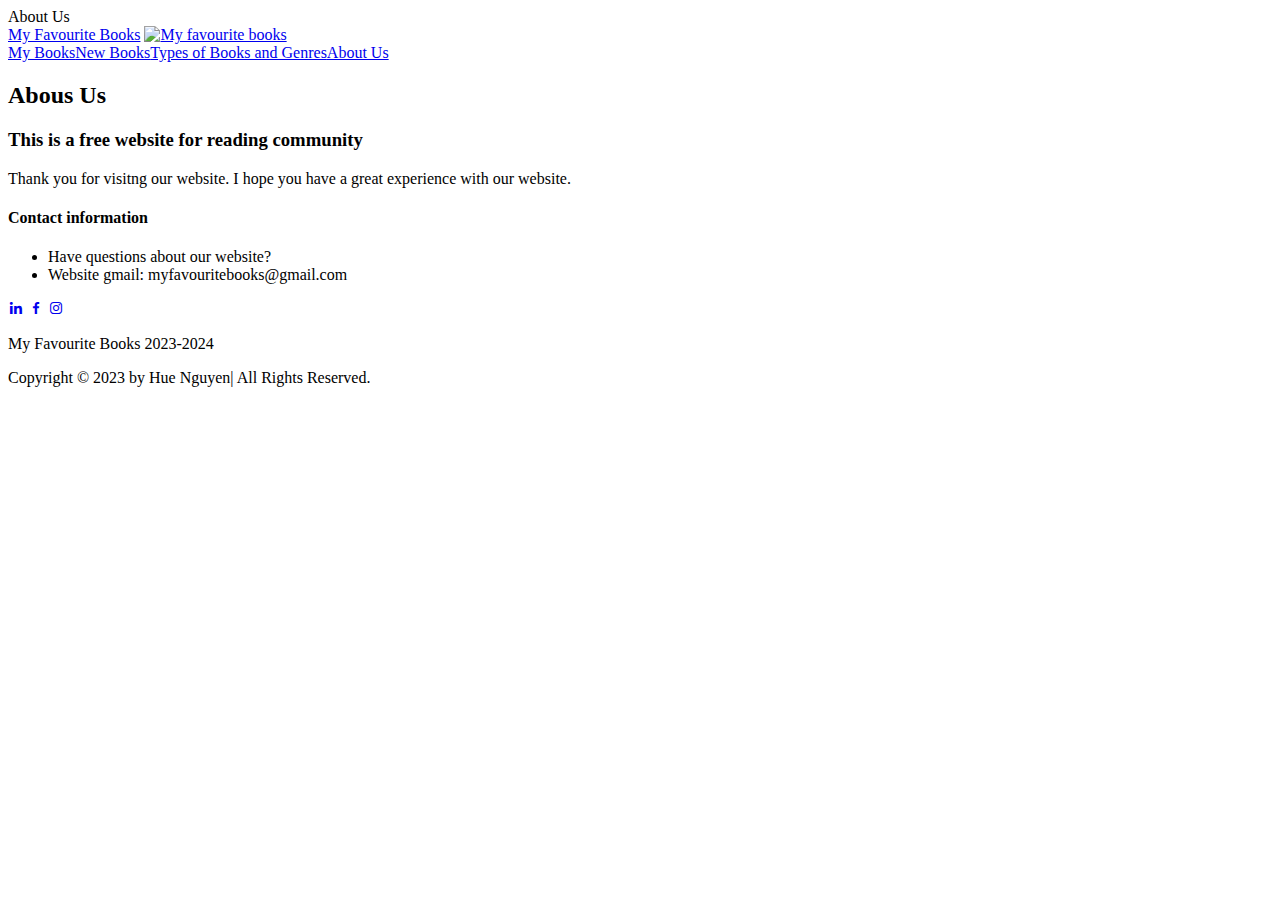
==== aboutus.html @ 2642ead4 "Update aboutus.html" ====
<!DOCTYPE html>
<html>
<head>
	<tiltle>About Us</tiltle>
	<meta charset="UTF-8">
	<meta name="author" content="Hue (Lily) Nguyen">
	<meta name="viewpoint" content="width=device-width">
	<link rel="styleweb" href="myfavouritebooks.css">
	<!-- box icons -->
	<link href='https://unpkg.com/boxicons@2.1.4/css/boxicons.min.css' rel='stylesheet'>
</head>
	
<body>
	<header class= "header">
	<a href="index.html">
	<a href="#" class="web">My Favourite Books</a>
	<a href="#" class="logo">
	<img src="img/logo.jpg" class="logo" alt="My favourite books" title="Knowledge is power">
</a>

	<nav class="navbar">
	<table cellspacing="6" cellpadding="6">
	<a href="index.html">My Books</a>
	<a href="newbooks.html">New Books</a>
	<a href="types.html">Types of Books and Genres</a>
	<a href="aboutus.html">About Us</a>
	</nav>
			
	<!--About Us design-->
	<section class="about" id="about">
		<div class="about-content">
		<h2>Abous Us</h2>
		<h3>This is a free website for reading community</h3>
		<p>
		Thank you for visitng our website.
		I hope you have a great experience with our website.</p>

		<h4>Contact information</h4>
		<p>
		<ul>
		<li>Have questions about our website?</li>
		<li>Website gmail: myfavouritebooks@gmail.com</li>
		</ul>
		</p>
		</nav>
	</section>
	
	<footer class="footer">
	<div class="border-content">
      		<a href="#"><i class='bx bxl-linkedin'></i></a>
		<a href="#"><i class='bx bxl-facebook'></i></a>
		<a href="#"><i class='bx bxl-instagram'></i></a>
    	<div class="footer-text">
    	<p>My Favourite Books		2023-2024 </p>
	<p>Copyright &copy; 2023 by Hue Nguyen| All Rights Reserved.</p>
	</div>
	</div>
	</footer>

	<script src="script.js"></script>
</body>
</html>
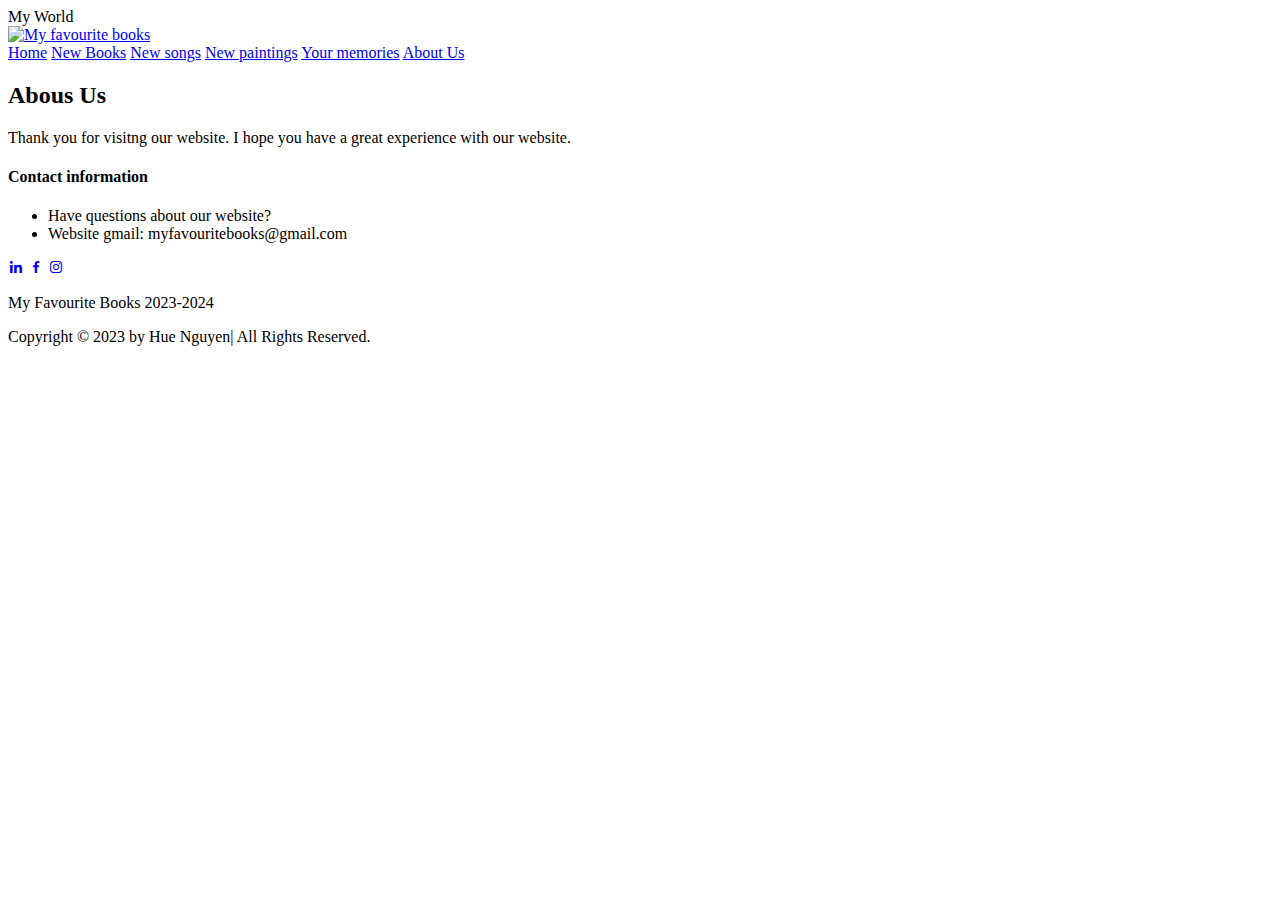
==== commit 81165fee: "Update aboutus.html" ====
--- a/aboutus.html
+++ b/aboutus.html
@@ -1,11 +1,10 @@
 <!DOCTYPE html>
 <html>
 <head>
-	<tiltle>About Us</tiltle>
 	<meta charset="UTF-8">
-	<meta name="author" content="Hue (Lily) Nguyen">
 	<meta name="viewpoint" content="width=device-width">
-	<link rel="styleweb" href="myfavouritebooks.css">
+	<tiltle>My World</tiltle>
+	<link rel="stylesheet" type="text/css" href="styles.css" />
 	<!-- box icons -->
 	<link href='https://unpkg.com/boxicons@2.1.4/css/boxicons.min.css' rel='stylesheet'>
 </head>
@@ -13,24 +12,24 @@
 <body>
 	<header class= "header">
 	<a href="index.html">
-	<a href="#" class="web">My Favourite Books</a>
 	<a href="#" class="logo">
 	<img src="img/logo.jpg" class="logo" alt="My favourite books" title="Knowledge is power">
-</a>
 
 	<nav class="navbar">
-	<table cellspacing="6" cellpadding="6">
-	<a href="index.html">My Books</a>
-	<a href="newbooks.html">New Books</a>
-	<a href="types.html">Types of Books and Genres</a>
-	<a href="aboutus.html">About Us</a>
+		<a href="index.html">Home</a>
+		<a href="newbooks.html">New Books</a>
+		<a href="songs.html">New songs</a>
+		<a href="bk.html">New paintings</a>
+		<a href="memories.html">Your memories</a>
+		<a href="aboutus.html">About Us</a>
+		<a href="login.html"></a>
 	</nav>
-			
+	</header>
+		
 	<!--About Us design-->
 	<section class="about" id="about">
 		<div class="about-content">
 		<h2>Abous Us</h2>
-		<h3>This is a free website for reading community</h3>
 		<p>
 		Thank you for visitng our website.
 		I hope you have a great experience with our website.</p>
@@ -46,15 +45,15 @@
 	</section>
 	
 	<footer class="footer">
-	<div class="border-content">
-      		<a href="#"><i class='bx bxl-linkedin'></i></a>
-		<a href="#"><i class='bx bxl-facebook'></i></a>
-		<a href="#"><i class='bx bxl-instagram'></i></a>
-    	<div class="footer-text">
-    	<p>My Favourite Books		2023-2024 </p>
-	<p>Copyright &copy; 2023 by Hue Nguyen| All Rights Reserved.</p>
-	</div>
-	</div>
+		<div class="border-content">
+      			<a href="#"><i class='bx bxl-linkedin'></i></a>
+			<a href="#"><i class='bx bxl-facebook'></i></a>
+			<a href="#"><i class='bx bxl-instagram'></i></a>
+    		<div class="footer-text">
+    			<p>My Favourite Books		2023-2024 </p>
+			<p>Copyright &copy; 2023 by Hue Nguyen| All Rights Reserved.</p>
+		</div>
+		</div>
 	</footer>
 
 	<script src="script.js"></script>
